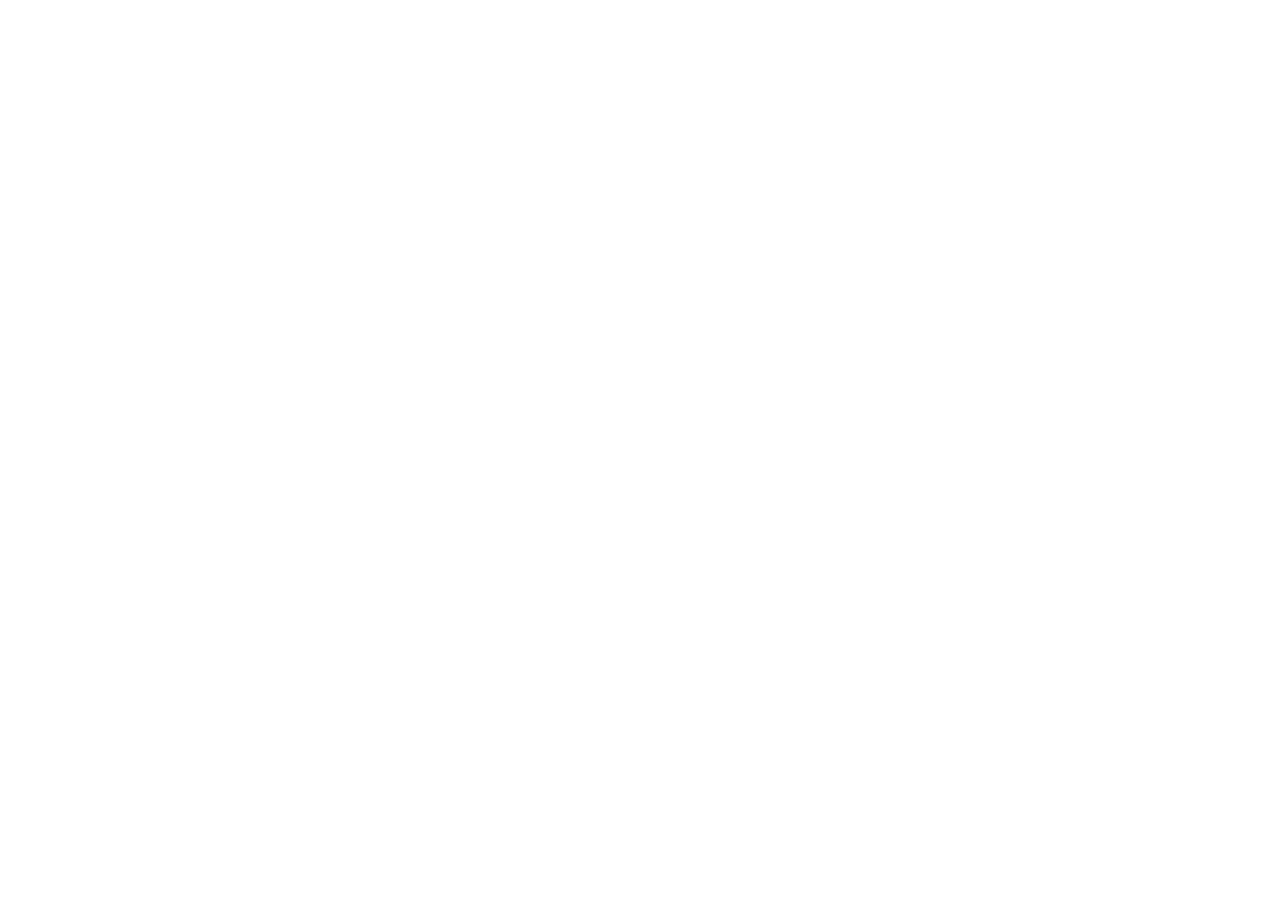
==== eventos/index.html @ e0dada7d "criando site eventos" ====
<!DOCTYPE html>
<html lang="en">
<head>
    <meta charset="UTF-8">
    <meta name="viewport" content="width=device-width, initial-scale=1.0">
    <link rel="stylesheet" href="style.css">
    <title>Meus eventos</title>
</head>
<body>
    
</body>
</html>
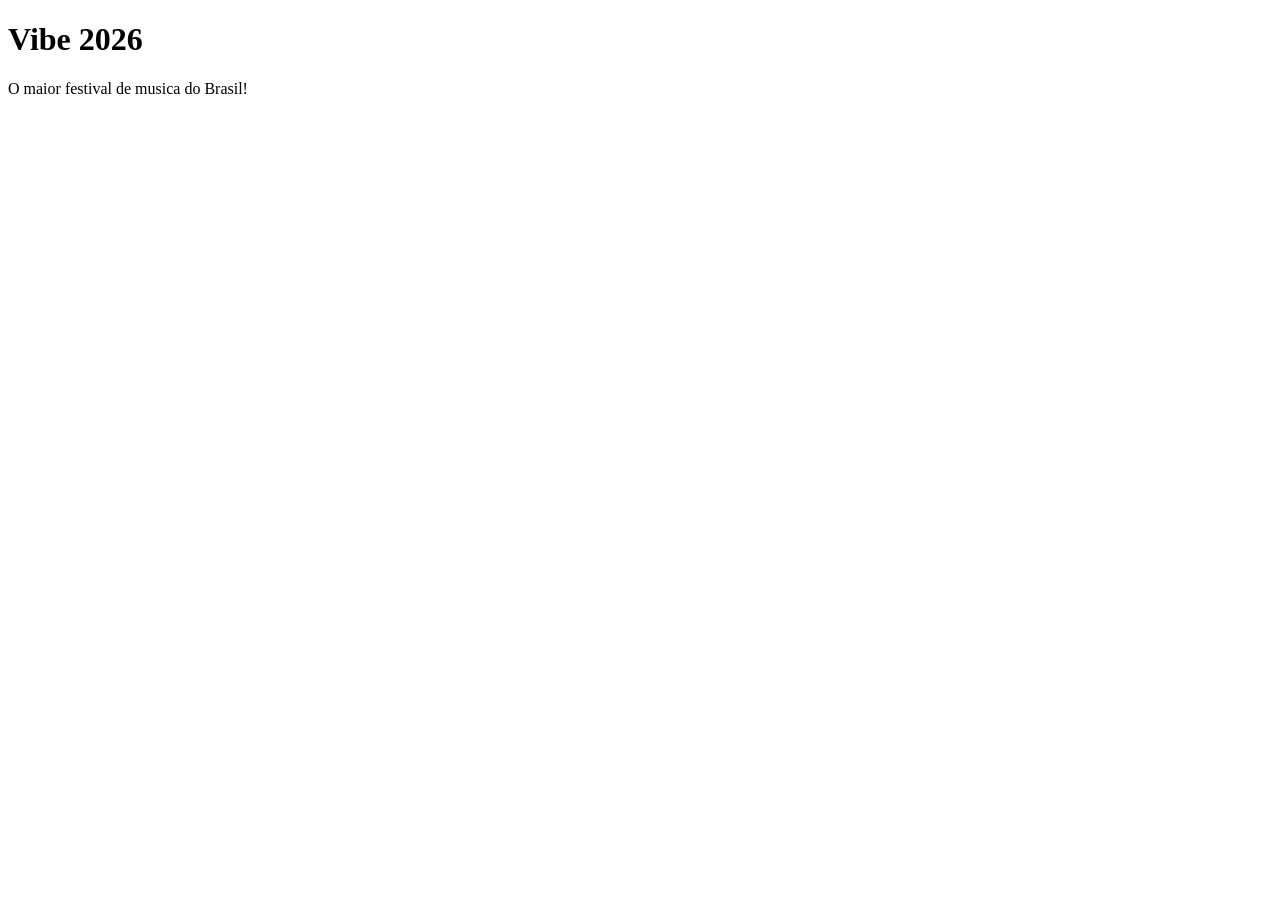
==== commit 99ac77e7: "salvar" ====
--- a/eventos/index.html
+++ b/eventos/index.html
@@ -7,6 +7,9 @@
     <title>Meus eventos</title>
 </head>
 <body>
-    
+    <header>
+    <h1>Vibe 2026</h1>
+    <p>O maior festival de musica do Brasil!</p>
+    </header>
 </body>
 </html>
